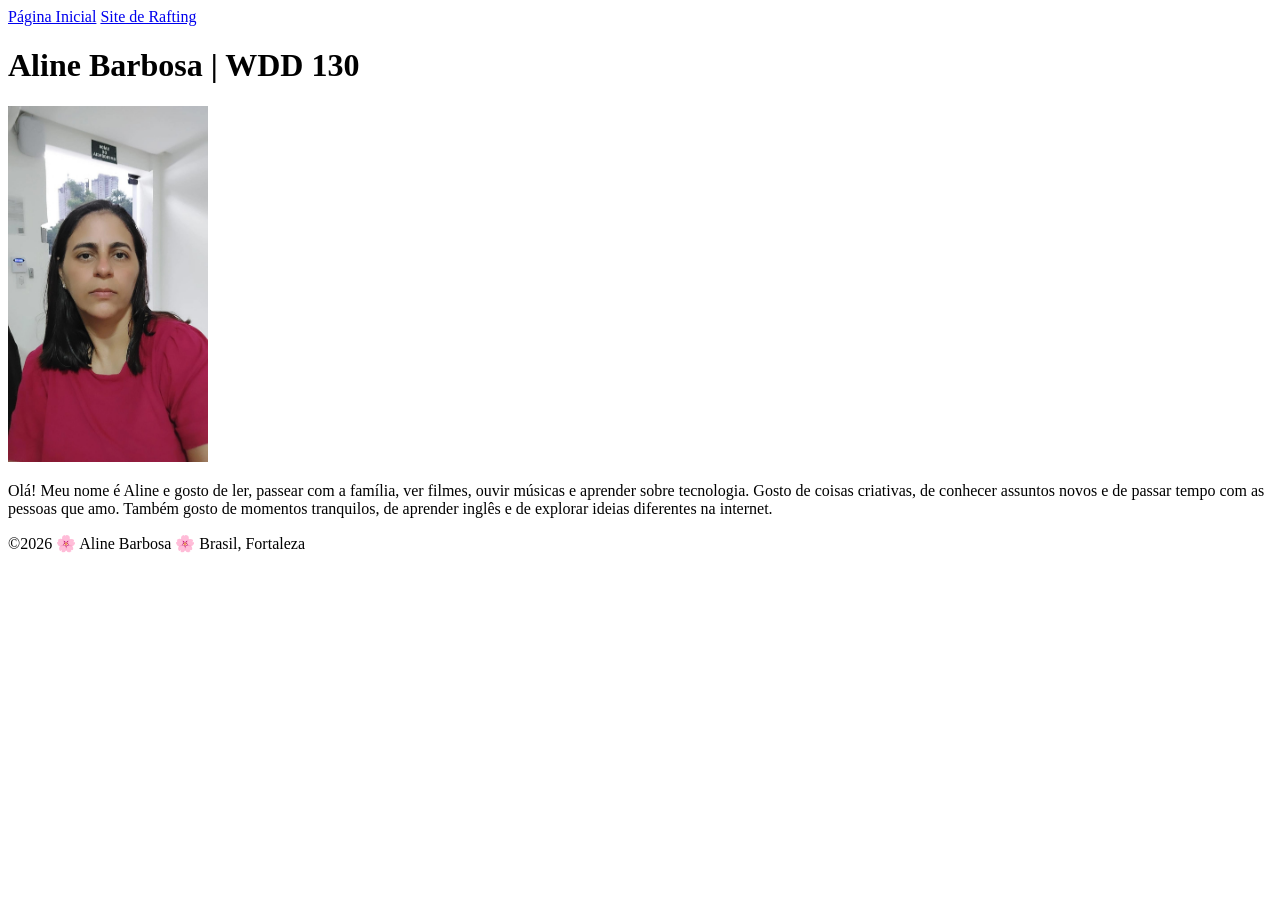
==== index.html @ 3db1adc4 "Aline" ====
<!DOCTYPE html>
<html lang="pt-br">

<head>
    <meta charset="UTF-8">
    <meta name="viewport" content="width=device-width, initial-scale=1.0">
    <title>Aline Barbosa | WDD 130</title>
</head>
</body>
<header>
    <nav>
        <a href="#">Página Inicial</a>
        <a href="wwr/">Site de Rafting</a>
    </nav>
</header>
<main>
    <h1>Aline Barbosa | WDD 130</h1>
    <img src="imagens/perfil.jpeg" alt="Olá, meu nome é Aline Barbosa" width="200">
    <p>Olá! Meu nome é Aline e gosto de ler, passear com a família, ver filmes, ouvir músicas e aprender sobre
        tecnologia. Gosto de coisas criativas, de conhecer assuntos novos e de passar tempo com as pessoas que amo.
        Também gosto de momentos tranquilos, de aprender inglês e de explorar ideias diferentes na internet.
</main>
<footer>
    <p>©️2026 🌸 Aline Barbosa 🌸 Brasil, Fortaleza</p>
</footer>
</body>

</html>
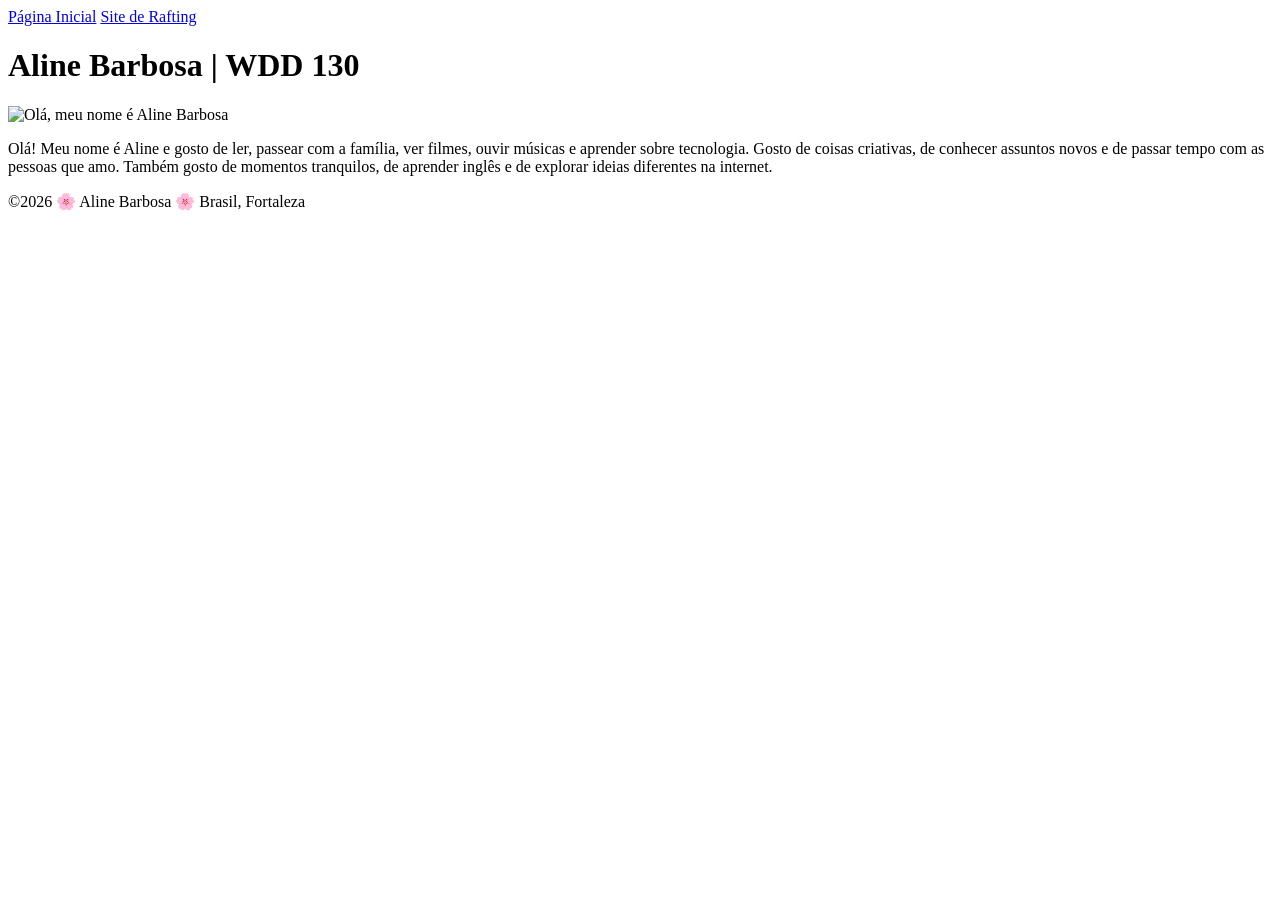
==== commit a9338df3: "Aline" ====
--- a/index.html
+++ b/index.html
@@ -6,23 +6,34 @@
     <meta name="viewport" content="width=device-width, initial-scale=1.0">
     <title>Aline Barbosa | WDD 130</title>
 </head>
-</body>
-<header>
-    <nav>
-        <a href="#">Página Inicial</a>
-        <a href="wwr/">Site de Rafting</a>
-    </nav>
-</header>
-<main>
-    <h1>Aline Barbosa | WDD 130</h1>
-    <img src="imagens/perfil.jpeg" alt="Olá, meu nome é Aline Barbosa" width="200">
-    <p>Olá! Meu nome é Aline e gosto de ler, passear com a família, ver filmes, ouvir músicas e aprender sobre
-        tecnologia. Gosto de coisas criativas, de conhecer assuntos novos e de passar tempo com as pessoas que amo.
-        Também gosto de momentos tranquilos, de aprender inglês e de explorar ideias diferentes na internet.
-</main>
-<footer>
-    <p>©️2026 🌸 Aline Barbosa 🌸 Brasil, Fortaleza</p>
-</footer>
+
+<body>
+
+    <header>
+        <nav>
+            <a href="#">Página Inicial</a>
+            <a href="wwr/">Site de Rafting</a>
+        </nav>
+    </header>
+
+    <main>
+        <h1>Aline Barbosa | WDD 130</h1>
+
+        <img src="images/perfil.jpeg" alt="Olá, meu nome é Aline Barbosa" width="200">
+
+        <p>
+            Olá! Meu nome é Aline e gosto de ler, passear com a família, ver filmes,
+            ouvir músicas e aprender sobre tecnologia. Gosto de coisas criativas,
+            de conhecer assuntos novos e de passar tempo com as pessoas que amo.
+            Também gosto de momentos tranquilos, de aprender inglês e de explorar
+            ideias diferentes na internet.
+        </p>
+    </main>
+
+    <footer>
+        <p>©2026 🌸 Aline Barbosa 🌸 Brasil, Fortaleza</p>
+    </footer>
+
 </body>
 
 </html>
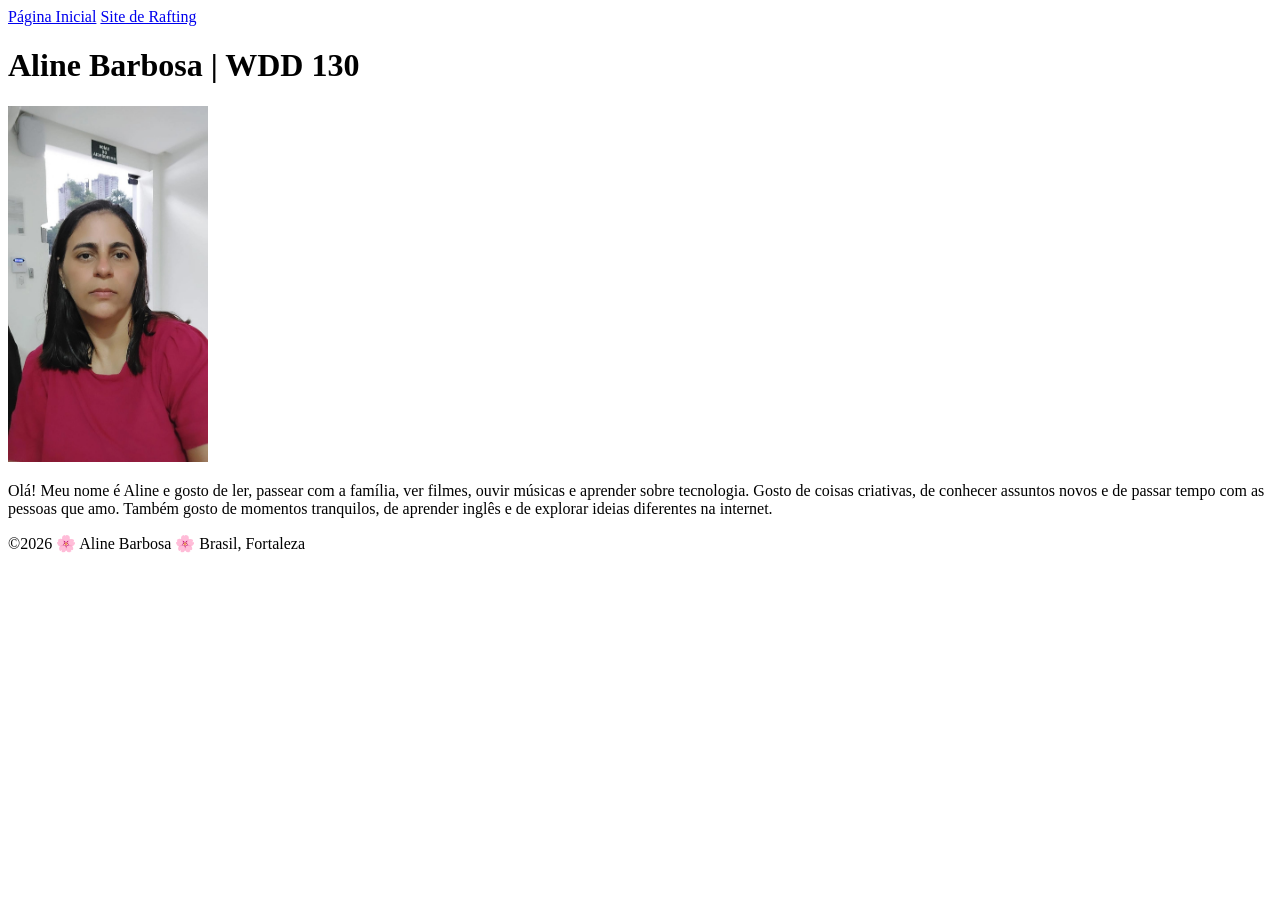
==== commit c767a21b: "Aline" ====
--- a/index.html
+++ b/index.html
@@ -19,7 +19,7 @@
     <main>
         <h1>Aline Barbosa | WDD 130</h1>
 
-        <img src="images/perfil.jpeg" alt="Olá, meu nome é Aline Barbosa" width="200">
+        <img src="imagens/perfil.jpeg" alt="Olá, meu nome é Aline Barbosa" width="200">
 
         <p>
             Olá! Meu nome é Aline e gosto de ler, passear com a família, ver filmes,
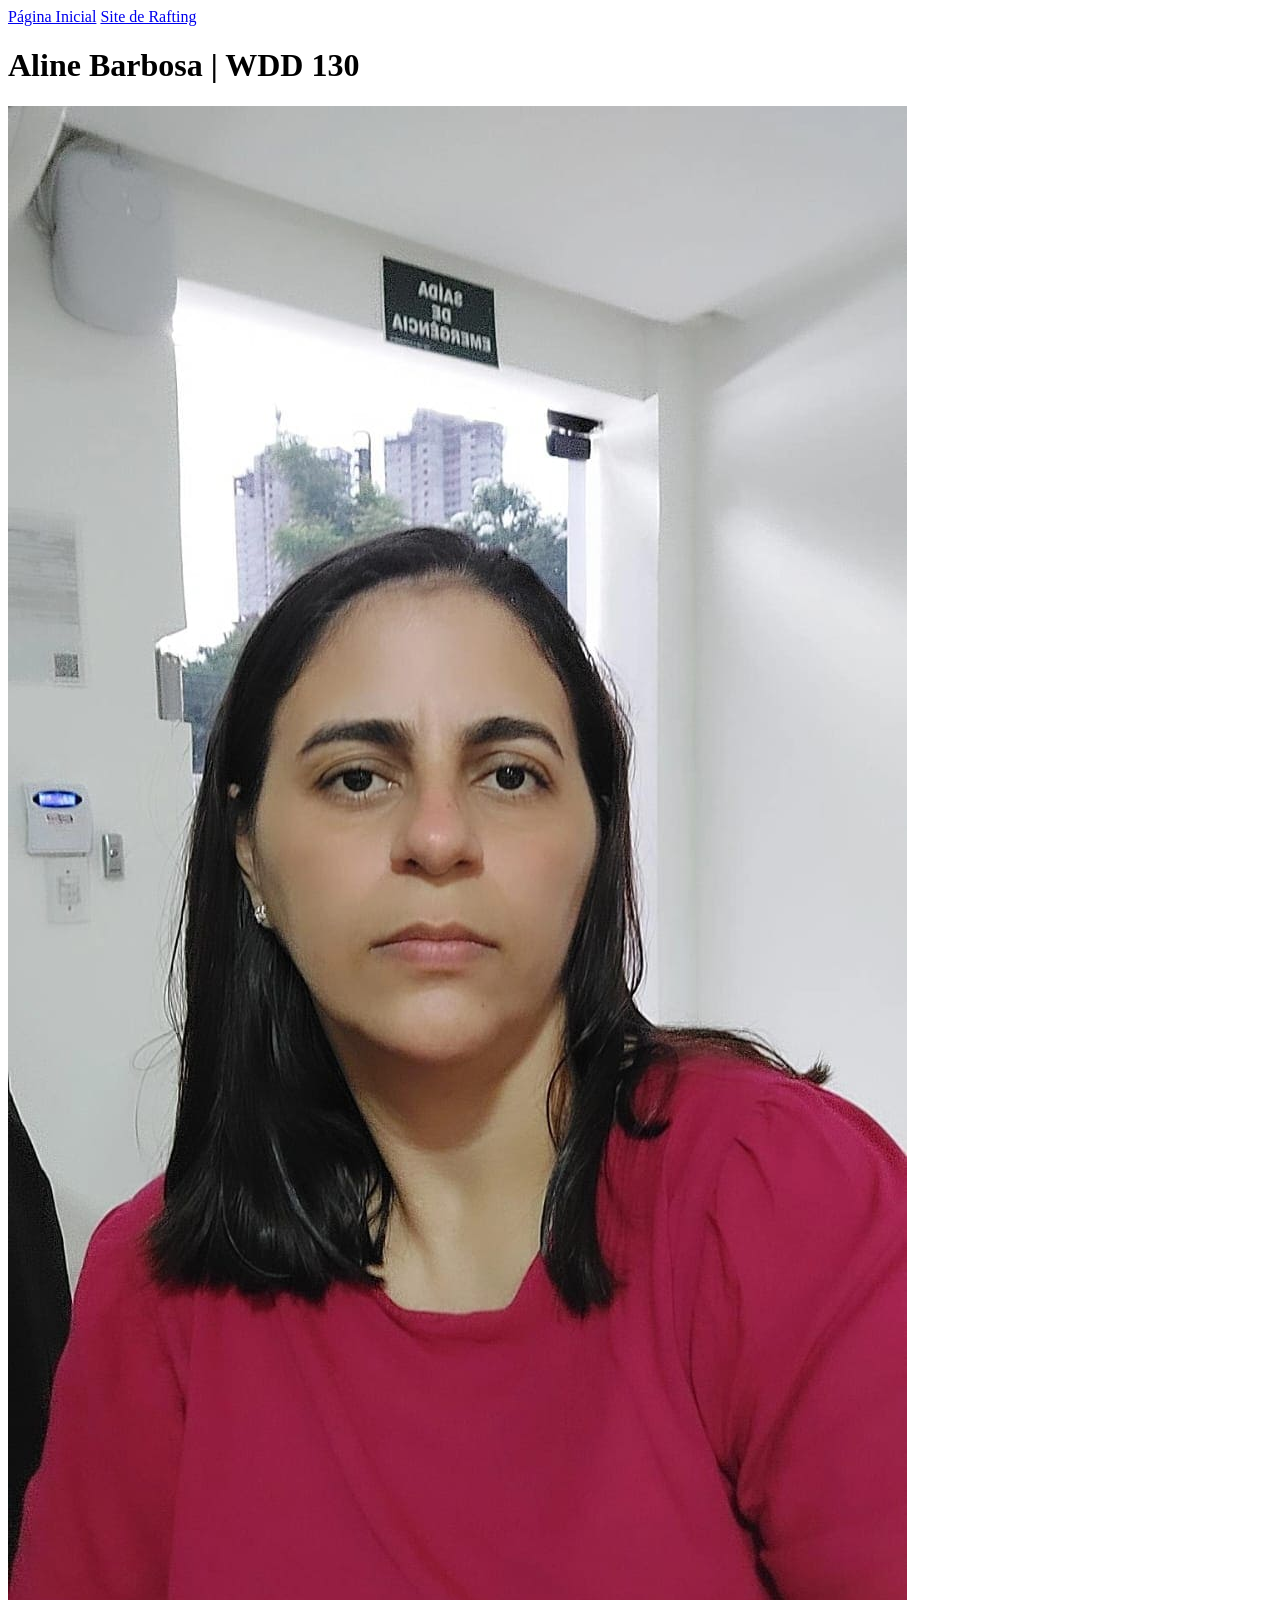
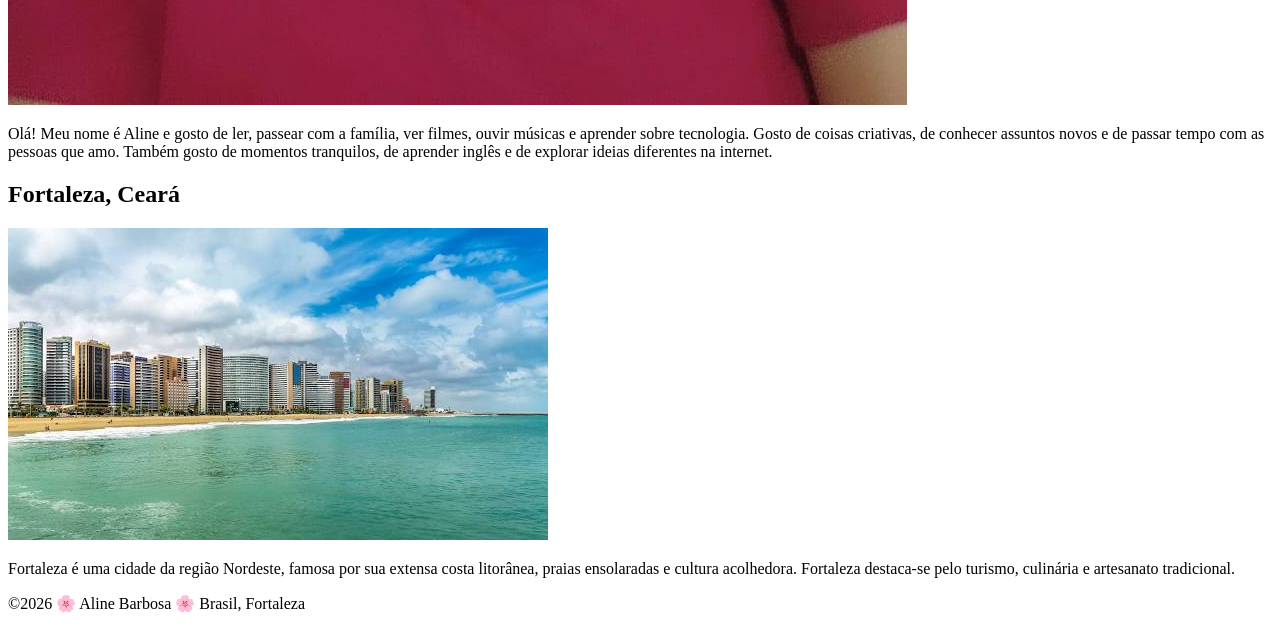
==== commit 7a8123de: "Atividade" ====
--- a/index.html
+++ b/index.html
@@ -5,6 +5,10 @@
     <meta charset="UTF-8">
     <meta name="viewport" content="width=device-width, initial-scale=1.0">
     <title>Aline Barbosa | WDD 130</title>
+    <meta name="description"
+        content="Página inicial de Aline Barbosa para o curso WDD 130 - Fundamentos da Web na BYU-Idaho.">
+    <meta name="author" content="Aline Barbosa">
+    <link rel="stylesheet" href="estilos.css">
 </head>
 
 <body>
@@ -19,16 +23,19 @@
     <main>
         <h1>Aline Barbosa | WDD 130</h1>
 
-        <img src="imagens/perfil.jpeg" alt="Olá, meu nome é Aline Barbosa" width="200">
+        <img src="imagens/perfil.jpeg" alt="Olá, meu nome é Aline Barbosa">
 
-        <p>
-            Olá! Meu nome é Aline e gosto de ler, passear com a família, ver filmes,
-            ouvir músicas e aprender sobre tecnologia. Gosto de coisas criativas,
-            de conhecer assuntos novos e de passar tempo com as pessoas que amo.
-            Também gosto de momentos tranquilos, de aprender inglês e de explorar
-            ideias diferentes na internet.
-        </p>
+        <p>Olá! Meu nome é Aline e gosto de ler, passear com a família, ver filmes, ouvir músicas e aprender sobre
+            tecnologia. Gosto de coisas criativas, de conhecer assuntos novos e de passar tempo com as pessoas que amo.
+            Também gosto de momentos tranquilos, de aprender inglês e de explorar ideias diferentes na internet.</p>
     </main>
+
+    <aside>
+        <h2>Fortaleza, Ceará</h2>
+        <img src="imagens/Fortaleza.jpg" alt="Paisagem de Fortaleza">
+        <p>Fortaleza é uma cidade da região Nordeste, famosa por sua extensa costa litorânea, praias ensolaradas e
+            cultura acolhedora. Fortaleza destaca-se pelo turismo, culinária e artesanato tradicional.</p>
+    </aside>
 
     <footer>
         <p>©2026 🌸 Aline Barbosa 🌸 Brasil, Fortaleza</p>
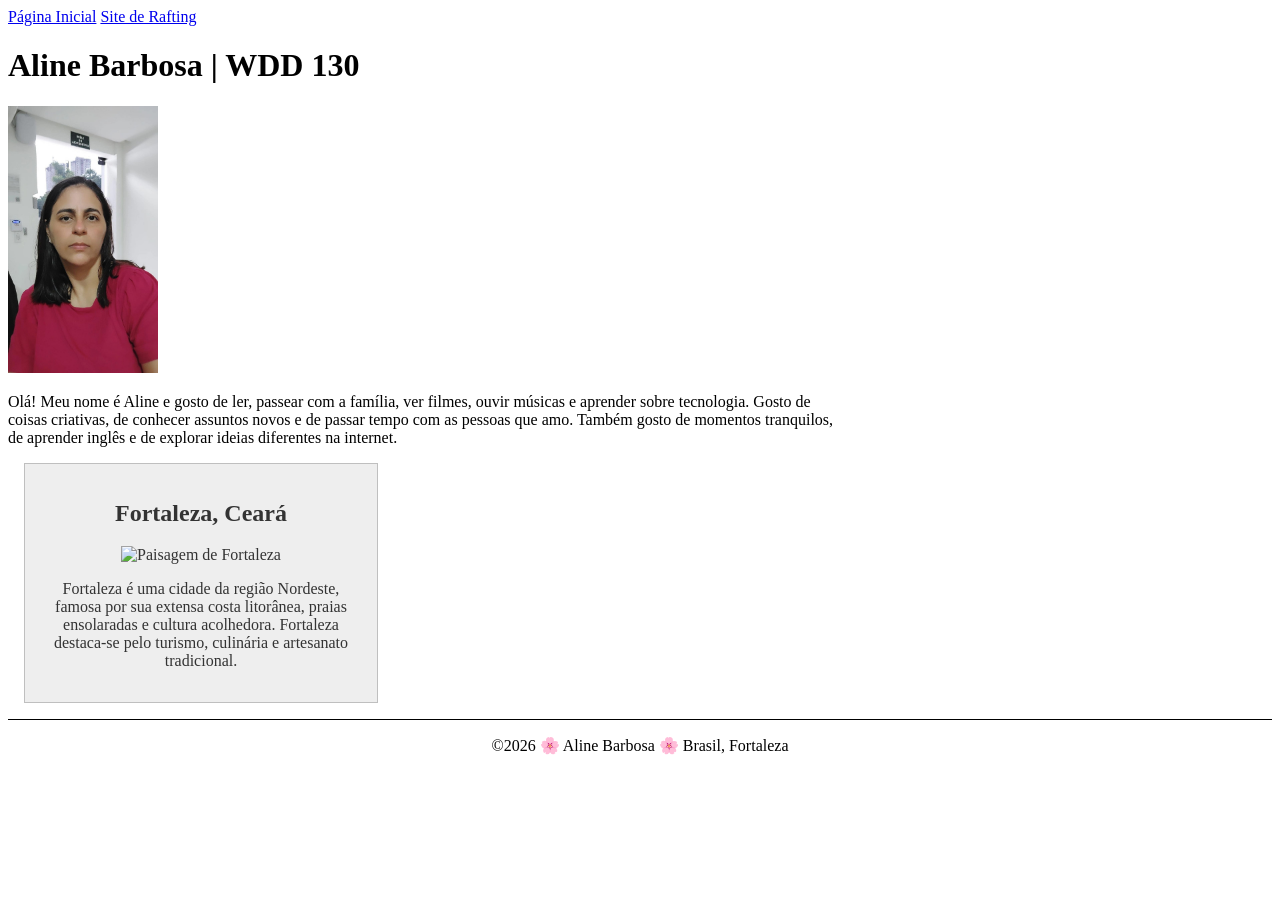
==== commit 6aa992d0: "aline" ====
--- a/index.html
+++ b/index.html
@@ -8,14 +8,14 @@
     <meta name="description"
         content="Página inicial de Aline Barbosa para o curso WDD 130 - Fundamentos da Web na BYU-Idaho.">
     <meta name="author" content="Aline Barbosa">
-    <link rel="stylesheet" href="estilos.css">
+    <link rel="stylesheet" href="estilos/estilos.css">
 </head>
 
 <body>
 
     <header>
         <nav>
-            <a href="#">Página Inicial</a>
+            <a href=" #">Página Inicial</a>
             <a href="wwr/">Site de Rafting</a>
         </nav>
     </header>
@@ -32,7 +32,7 @@
 
     <aside>
         <h2>Fortaleza, Ceará</h2>
-        <img src="imagens/Fortaleza.jpg" alt="Paisagem de Fortaleza">
+        <img src="imagens/fortaleza.jpg" alt="Paisagem de Fortaleza">
         <p>Fortaleza é uma cidade da região Nordeste, famosa por sua extensa costa litorânea, praias ensolaradas e
             cultura acolhedora. Fortaleza destaca-se pelo turismo, culinária e artesanato tradicional.</p>
     </aside>
--- a/estilos/estilos.css
+++ b/estilos/estilos.css
@@ -0,0 +1,33 @@
+main {
+  max-width: 840px;
+}
+
+aside {
+  width: 20rem;
+  margin: 1rem;
+  border: 1px solid rgb(0 0 0 / 0.2);
+  padding: 1rem;
+  background-color: #eee;
+  color: #333;
+  text-align: center;
+}
+
+aside img {
+  width: 200px;
+  height: auto;
+}
+
+main img {
+  width: 150px;
+  height: auto;
+}
+
+p {
+  padding: 0;
+}
+
+footer {
+  margin-top: 15px;
+  border-top: 1px solid #000;
+  text-align: center;
+}
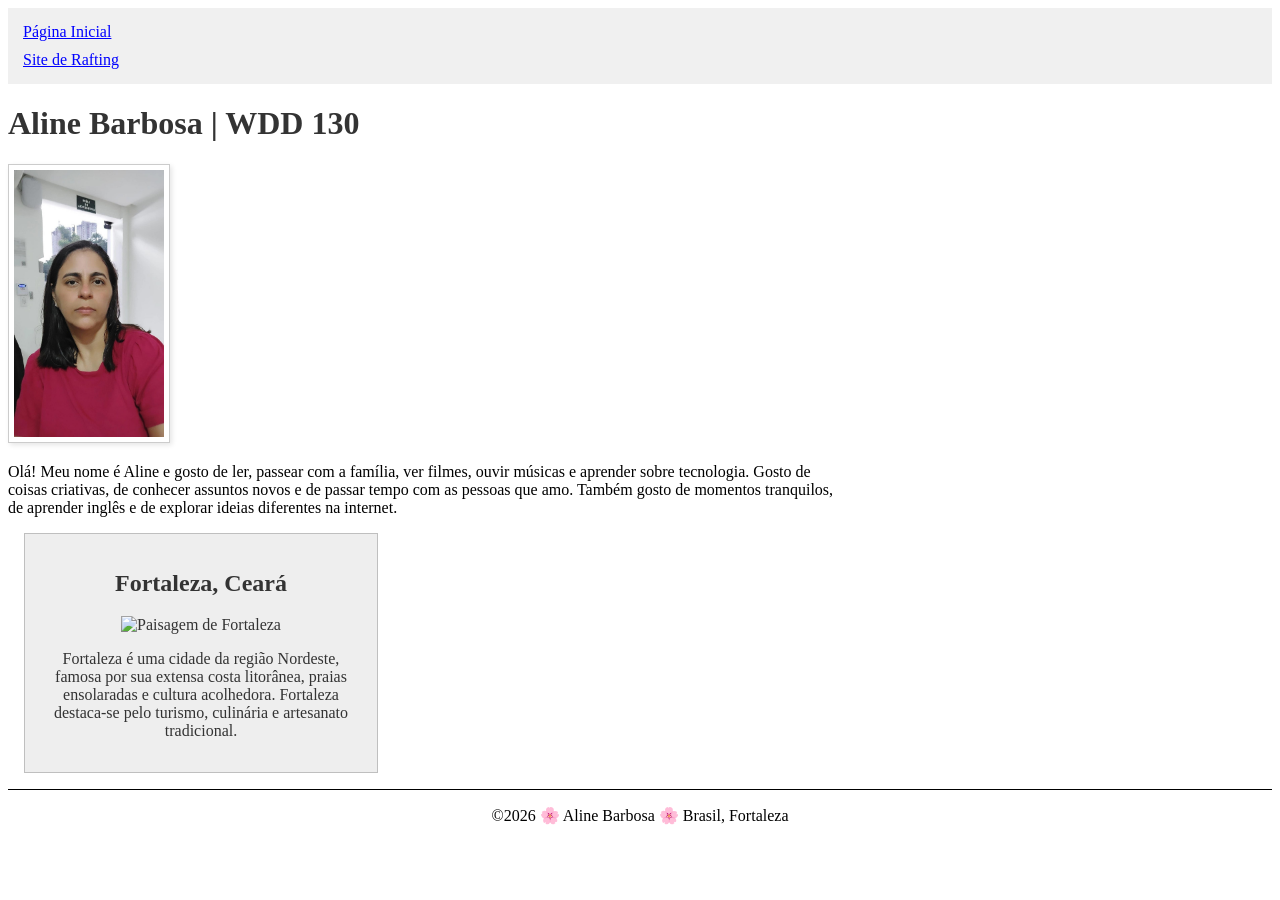
==== commit 0340e0cb: "aline" ====
--- a/index.html
+++ b/index.html
@@ -15,7 +15,7 @@
 
     <header>
         <nav>
-            <a href=" #">Página Inicial</a>
+            <a href="#">Página Inicial</a>
             <a href="wwr/">Site de Rafting</a>
         </nav>
     </header>
--- a/estilos/estilos.css
+++ b/estilos/estilos.css
@@ -1,5 +1,28 @@
+nav {
+  background-color: #f0f0f0;
+  padding: 10px;
+}
+
+nav a {
+  color: #0000ff;
+  padding: 5px;
+  display: block;
+}
+
 main {
   max-width: 840px;
+}
+
+h1 {
+  color: #333333;
+}
+
+main img {
+  width: 150px;
+  height: auto;
+  border: 1px solid #cccccc;
+  padding: 5px;
+  box-shadow: 2px 2px 5px rgb(0 0 0 / 0.1);
 }
 
 aside {
@@ -17,11 +40,6 @@
   height: auto;
 }
 
-main img {
-  width: 150px;
-  height: auto;
-}
-
 p {
   padding: 0;
 }
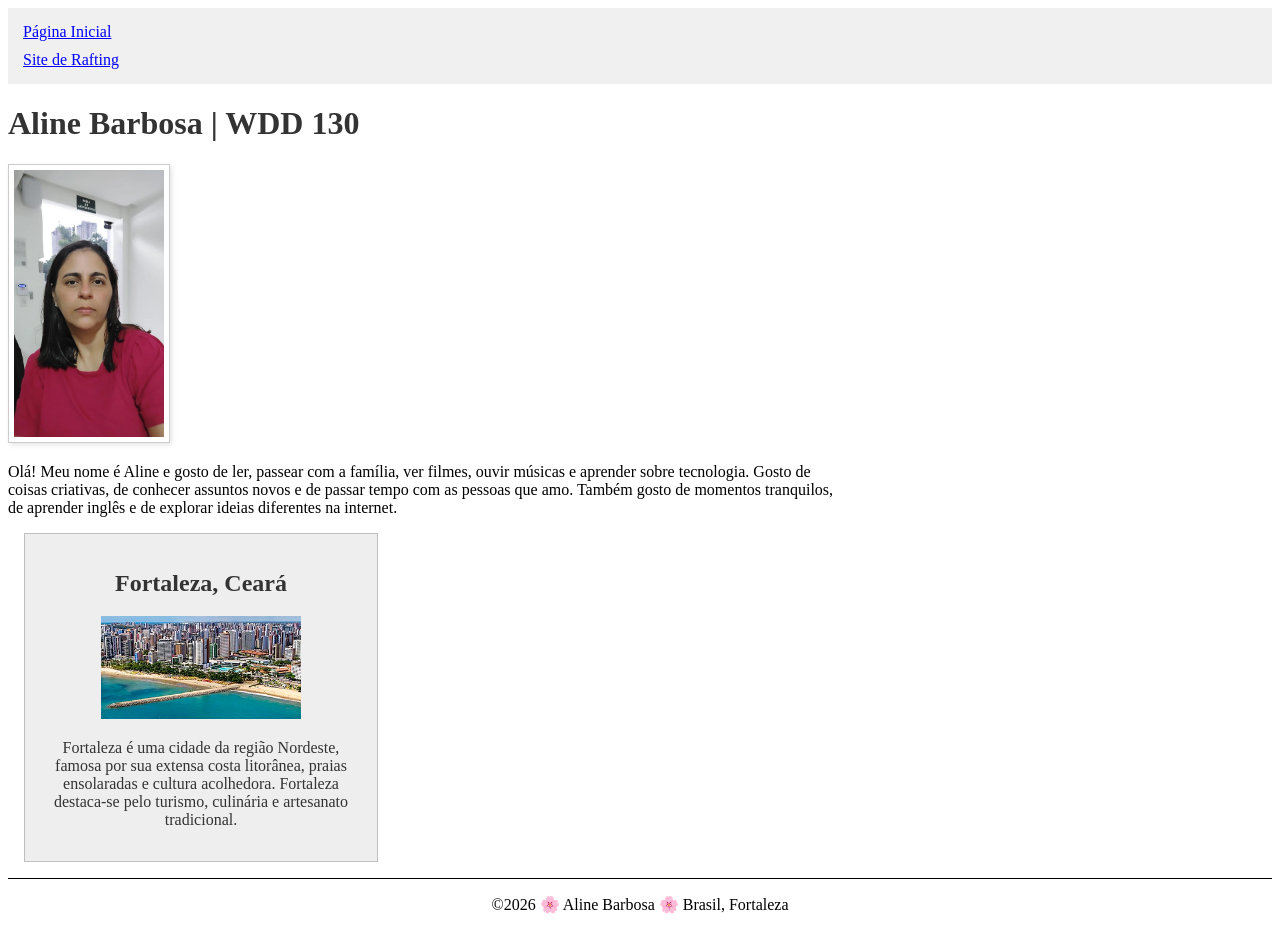
==== commit fcbbe06a: "aline" ====
--- a/index.html
+++ b/index.html
@@ -32,7 +32,7 @@
 
     <aside>
         <h2>Fortaleza, Ceará</h2>
-        <img src="imagens/fortaleza.jpg" alt="Paisagem de Fortaleza">
+        <img src="imagens/fortaleza_ceara.jpg" alt="Paisagem de Fortaleza">
         <p>Fortaleza é uma cidade da região Nordeste, famosa por sua extensa costa litorânea, praias ensolaradas e
             cultura acolhedora. Fortaleza destaca-se pelo turismo, culinária e artesanato tradicional.</p>
     </aside>
